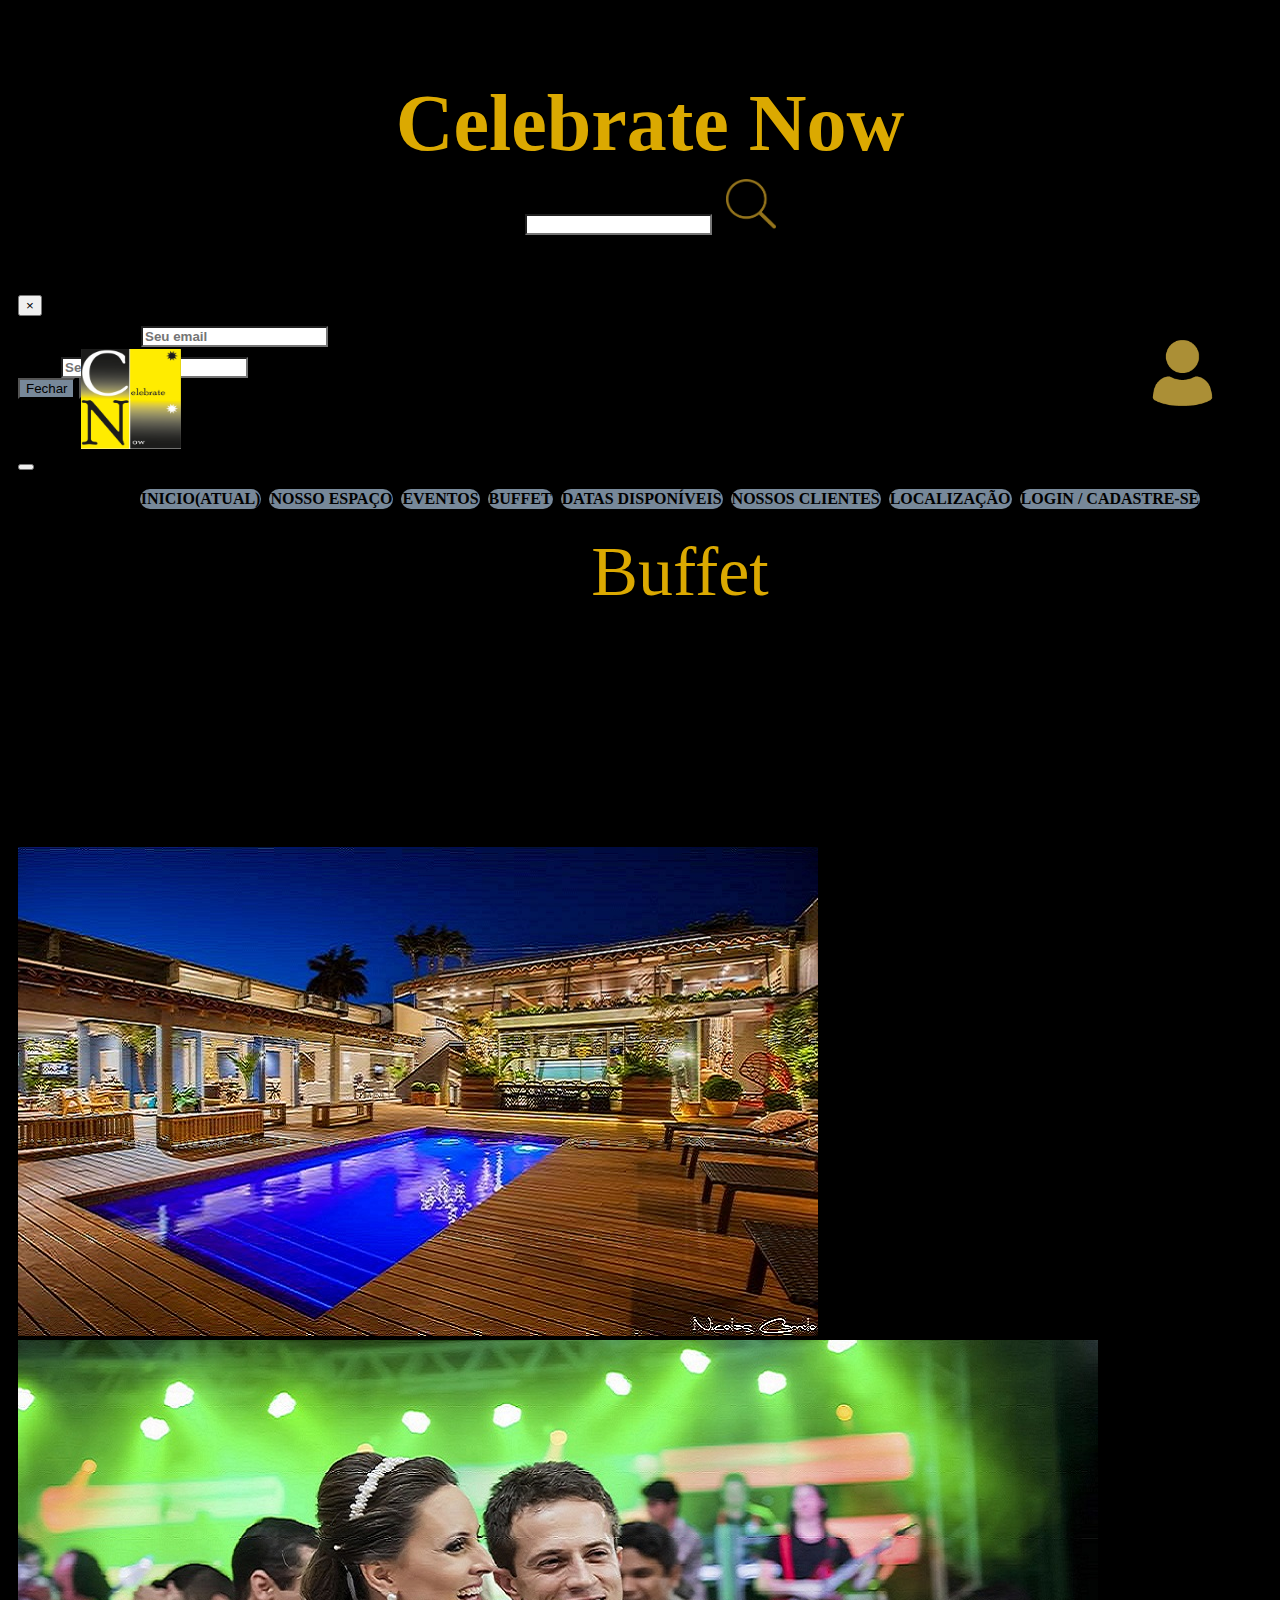
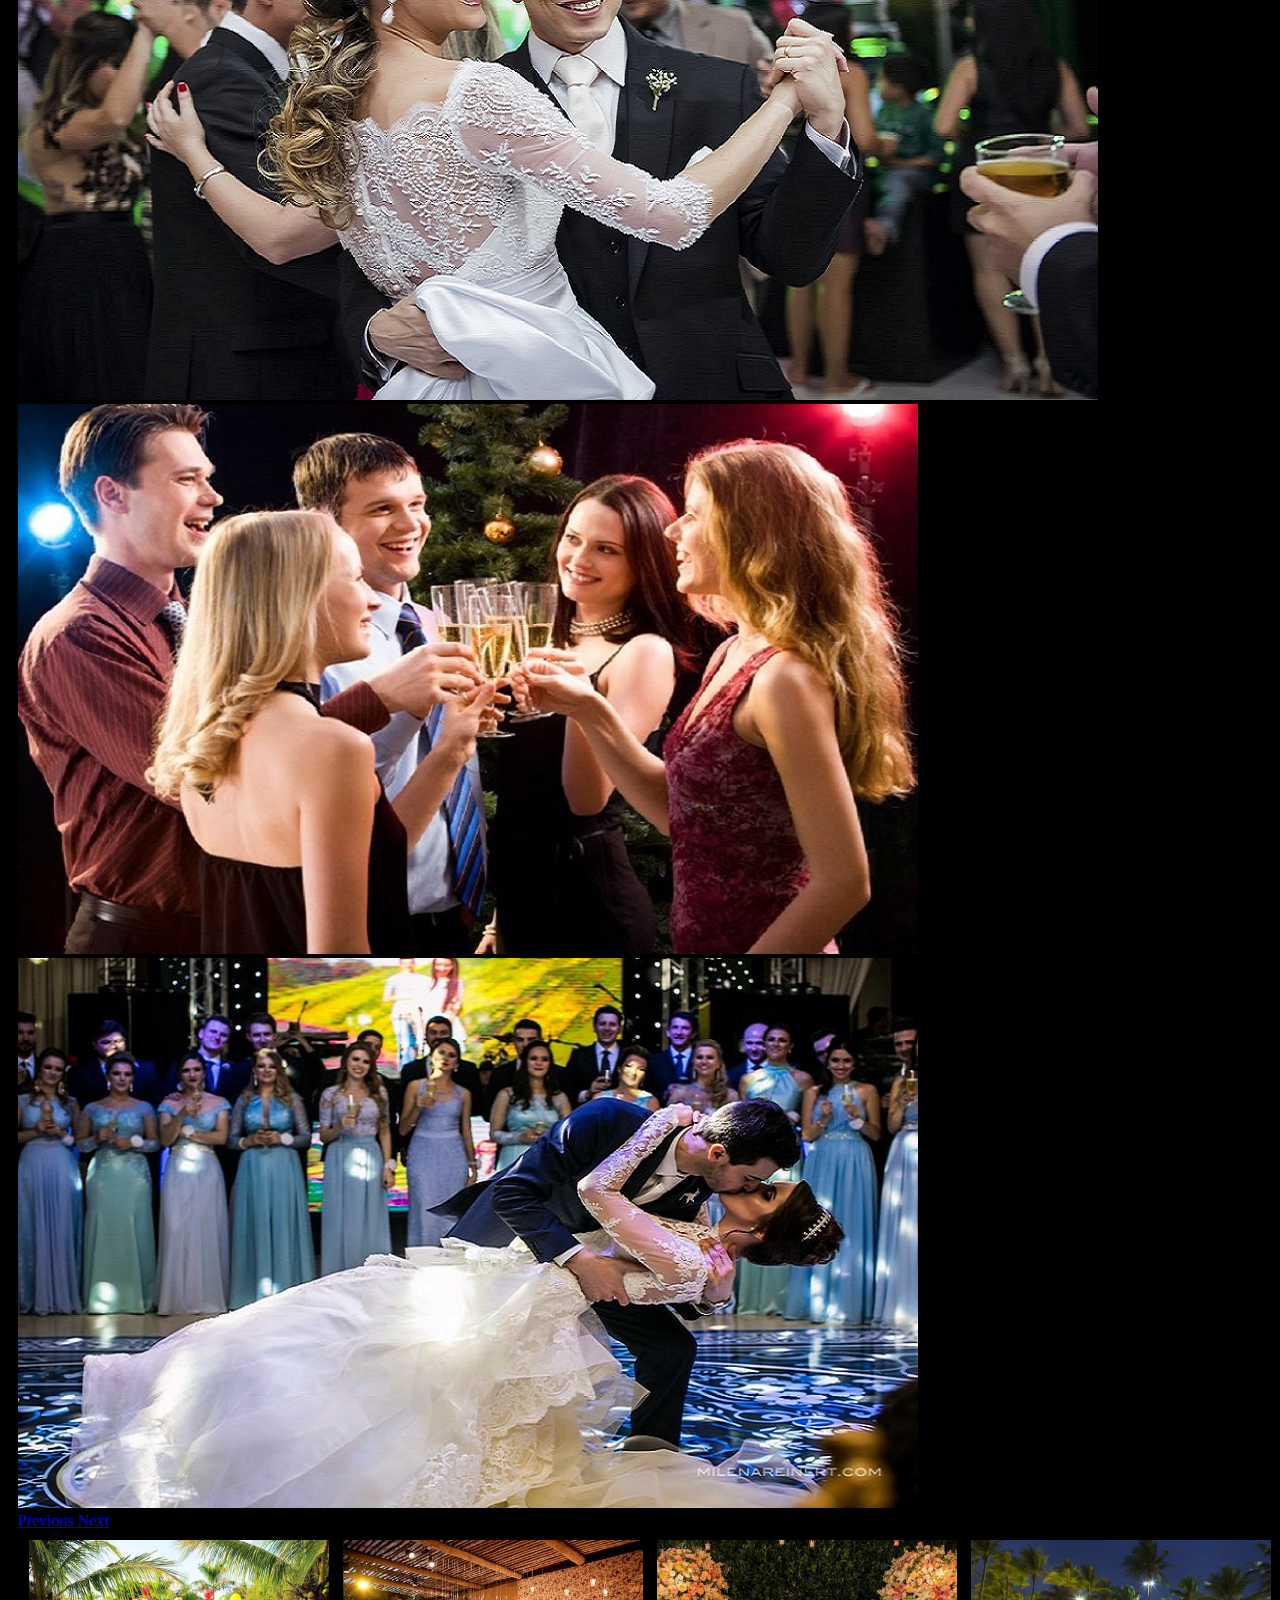
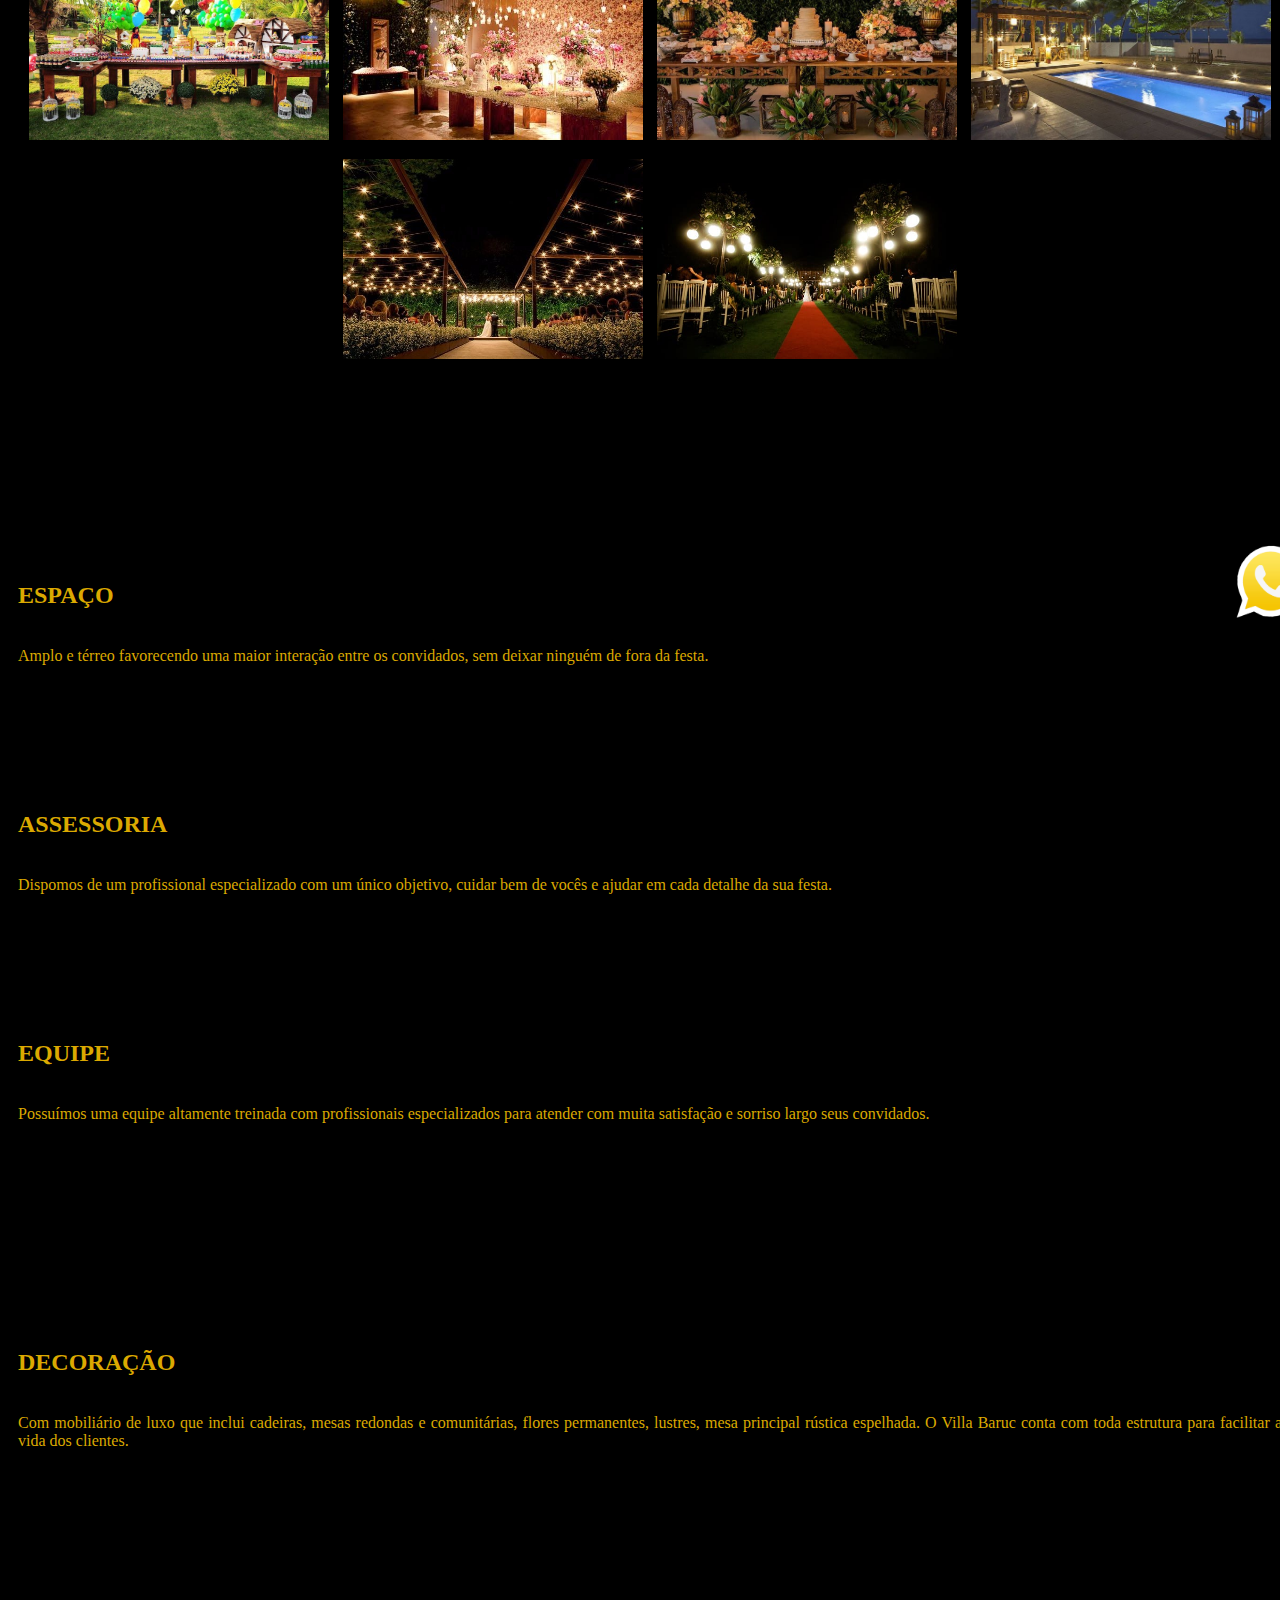
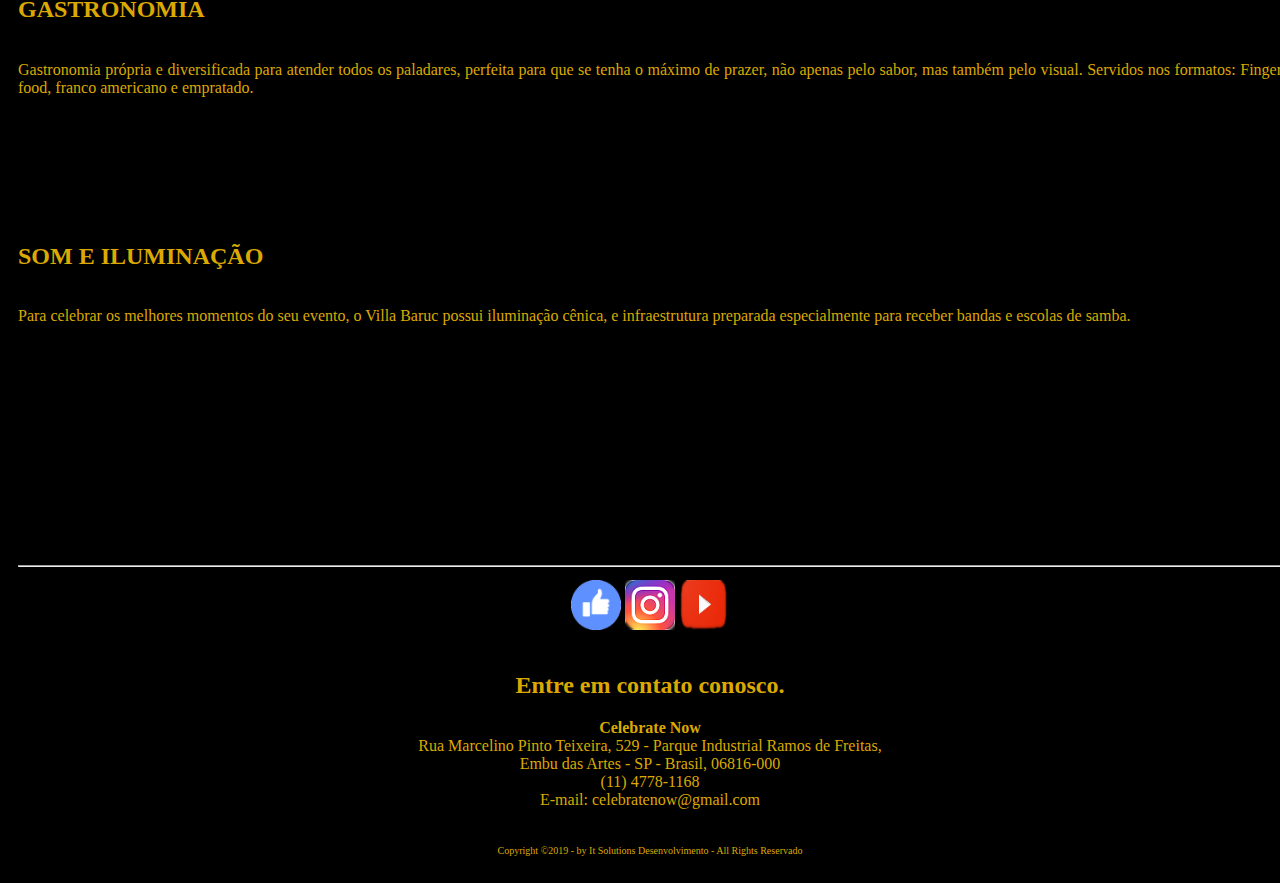
==== buffet.html @ b030ec16 "Initial commit" ====
<!DOCTYPE html>
<html lang="pt-br">
  <head>
    <!-- Required meta tags -->
    <meta charset="utf-8">
    <meta name="viewport" content="width=device-width, initial-scale=1, shrink-to-fit=no">

      <!-- Bootstrap CSS -->
	  <link rel="stylesheet" href="https://stackpath.bootstrapcdn.com/bootstrap/4.1.3/css/bootstrap.min.css" integrity="sha384-MCw98/SFnGE8fJT3GXwEOngsV7Zt27NXFoaoApmYm81iuXoPkFOJwJ8ERdknLPMO" crossorigin="anonymous">

    <head>
		<meta charset="utf-8">
		<title>Celebrate Now</title>
		<link rel="stylesheet" type="text/css" href="css/arquivo.css">
		<script type="js/carrosel.js"></script>
	    <!-- Optional JavaScript -->
    <!-- jQuery first, then Popper.js, then Bootstrap JS -->
    <script src="https://code.jquery.com/jquery-3.4.1.slim.min.js" integrity="sha384-J6qa4849blE2+poT4WnyKhv5vZF5SrPo0iEjwBvKU7imGFAV0wwj1yYfoRSJoZ+n" crossorigin="anonymous"></script>
    <script src="https://cdn.jsdelivr.net/npm/popper.js@1.16.0/dist/umd/popper.min.js" integrity="sha384-Q6E9RHvbIyZFJoft+2mJbHaEWldlvI9IOYy5n3zV9zzTtmI3UksdQRVvoxMfooAo" crossorigin="anonymous"></script>
    <script src="https://stackpath.bootstrapcdn.com/bootstrap/4.4.1/js/bootstrap.min.js" integrity="sha384-wfSDF2E50Y2D1uUdj0O3uMBJnjuUD4Ih7YwaYd1iqfktj0Uod8GCExl3Og8ifwB6" crossorigin="anonymous"></script>

    <body> 
		<div id="interface">
		<header class="cabecalho">
		<div class="pesq" align="center">
			<h1>Celebrate Now</h1>
			
			
				<label align="center"><input type="text" id="User" name="Name" /></label>
				<img src="imagem/Lupa2.png">
			

		</div>
		<!--div class="login">
			<label   class="btn" data-toggle="modal" data-target="#MyModal">
				Login/Cadastre-se
			</label>
		</div-->
		<div class="modal fade" id="MyModal" tabindex="-1" role="dialog" aria-labelledby="ModCenter" aria-hidden="true">
			<div class="modal-dialog modal-dialog-centered" role="document">
				<div class="modal-content">
					<div class="modal-header">
						<h5 class="modal-title" id="ModCenter">Login</h5>
						<button type="button" class="close" data-dismiss="modal" aria-label="Fechar">
							<span aria-hidden="true">&times;</span>
						</button>
					</div>
						<div class="modal-body">
							<form>
								<div class="form-group">
									<label>Endereço de email</label>
									<input type="email" class="form-control" placeholder="Seu email">
								</div>
								<div class="form-group">
									<label>Senha</label>
									<input type="password" class="form-control" placeholder="Senha">
								</div>
							</form>
						</div>
					  <div class="modal-footer">
							<button type="button" class="btn btn1" data-dismiss="modal">Fechar</button>
							<button type="button" class="btn btn2">Confirmar</button>
					</div>
				</div>
			</div>
		</div>
		<img class="icone" src="imagem/login.png" data-toggle="modal" data-target="#MyModal">
		</header><br>
		<div id="imgtopesquer">
			 <a href="index.html">
				<img src="imagem/logo.png">
			</a>
		</div>			
		<nav id="menu">
			<nav class="navbar navbar-expand-lg navbar-dark bg-dark">
		      <button class="navbar-toggler" type="button" data-toggle="collapse" data-target="#navbarsExample08" aria-controls="navbarsExample08" aria-expanded="false" aria-label="Toggle navigation">
		        <span class="navbar-toggler-icon"></span>
		      </button>

		      <div class="collapse navbar-collapse justify-content-md-center" id="navbarsExample08">
		        <ul class="navbar-nav">
		          <li class="nav-item active">
		            <a class="nav-link" href="index.html">Inicio<span class="sr-only">(atual)</span></a>
		          </li>
		          <li class="nav-item">
		            <a class="nav-link" href="nosso-espaco.html">Nosso Espaço</a>
		          </li>
		           <li class="nav-item">
		            <a class="nav-link" href="eventos.html">Eventos</a>
		          </li>
		           <li class="nav-item">
		            <a class="nav-link" href="buffet.html">Buffet</a>
		          </li>
		           <li class="nav-item">
		            <a class="nav-link" href="data.html">datas disponíveis</a>
		          </li>
		           <li class="nav-item">
		            <a class="nav-link" href="fornecedor.html">Nossos Clientes</a>
		          </li>
		           <li class="nav-item">
		            <a class="nav-link" href="localiza.html">localização</a>
		          </li>	
		          <li class="nav-item">
		            <a class="nav-link" data-toggle="modal" data-target="#MyModal">Login / Cadastre-se</a>
		          </li>		                 
		        </ul>
		      </div>
		    </nav>			
		</nav>

		<div class="mapa" align="center">
			<p>Buffet</p><br><br>
		</div>

			<div id="carouselExampleIndicators" class="carousel slide" data-ride="carousel">
		  <ol class="carousel-indicators">
		    <li data-target="#carouselExampleIndicators" data-slide-to="0" class="active"></li>
		    <li data-target="#carouselExampleIndicators" data-slide-to="1"></li>
		    <li data-target="#carouselExampleIndicators" data-slide-to="2"></li>
		    <li data-target="#carouselExampleIndicators" data-slide-to="3"></li>
		  </ol>
		  <div class="carousel-inner">
		    <div class="carousel-item active">
		      <img src="imagem/evento8.jpg"class="d-block w-100" alt="...">
		    </div>
		    <div class="carousel-item">
		      <img src="imagem/evento11.jpg" class="d-block w-100" alt="...">
		    </div>
		    <div class="carousel-item">
		      <img src="imagem/evento12.jpg" class="d-block w-100" alt="...">
		    </div>
		    <div class="carousel-item">
		      <img src="imagem/evento13.jpg" class="d-block w-100" alt="...">
		    </div>
		  </div>
		  <a class="carousel-control-prev" href="#carouselExampleIndicators" role="button" data-slide="prev">
		    <span class="carousel-control-prev-icon" aria-hidden="true"></span>
		    <span class="sr-only">Previous</span>
		  </a>
		  <a class="carousel-control-next" href="#carouselExampleIndicators" role="button" data-slide="next">
		    <span class="carousel-control-next-icon" aria-hidden="true"></span>
		    <span class="sr-only">Next</span>
		  </a>
		</div>			

		<div class="imagem" align="center">
			<img src="imagem/evento5.jpg">
			<img src="imagem/evento6.jpg">
			<img src="imagem/evento7.jpg">
			<img src="imagem/evento9.jpg">
			<img src="imagem/evento14.jpg">
			<img src="imagem/evento15.jpg">
			
		</div>
		
		<div class="container" align="center">
	    <!-- Example row of columns -->
			<div class="btn btn-secondary" >
					<a href="Simular Orçamento.html">Solicitar Orçamento</a>
			</div>
			<a href="https://web.whatsapp.com/"target=_blank>
				<img class="zap"src="imagem/iconezap.png"> 
			</a>   	    

			    <div class="row">
			      <div class="col-md-4">
			        <h2>ESPAÇO</h2><br>
			        Amplo e térreo favorecendo uma maior interação entre os convidados, sem deixar ninguém de fora da festa.
			        <p><a class="btn btn-secondary" href="#" role="button">Ver Detalhes  &raquo;</a></p>
			      </div>
			      <div class="col-md-4">
			        <h2>ASSESSORIA</h2><br>
			        Dispomos de um profissional especializado com um único objetivo, cuidar bem de vocês e ajudar em cada detalhe da sua festa.
			        <p><a class="btn btn-secondary" href="#" role="button">Ver Detalhes &raquo;</a></p>
			      </div>
			      <div class="col-md-4">
			        <h2>EQUIPE</h2><br>
			        Possuímos uma equipe altamente treinada com profissionais especializados para atender com muita satisfação e sorriso largo seus convidados.
			        <p><a class="btn btn-secondary" href="#" role="button">Ver Detalhes &raquo;</a></p>
			      </div>	     
			     </div>
			     <div>			      
			      </div>  		
		  		<!-- Example row of columns -->			  
				<div class="row">
			      <div class="col-md-4">
			        <h2>DECORAÇÃO</h2><br>
			        Com mobiliário de luxo que inclui cadeiras, mesas redondas e comunitárias, flores permanentes, lustres, mesa principal rústica espelhada. O Villa Baruc conta com toda estrutura para facilitar a vida dos clientes. 
			        <p><a class="btn btn-secondary" href="#" role="button">Ver Detalhes  &raquo;</a></p>
			      </div>
			      <div class="col-md-4">
			        <h2>GASTRONOMIA</h2><br>
			        Gastronomia própria e diversificada para atender todos os paladares, perfeita para que se tenha o máximo de prazer, não apenas pelo sabor, mas também pelo visual. Servidos nos formatos:  Finger food, franco americano e empratado.
			        <p><a class="btn btn-secondary" href="#" role="button">Ver Detalhes &raquo;</a></p>
			      </div>
			      <div class="col-md-4">
			        <h2>SOM E ILUMINAÇÃO</h2><br>
			        Para celebrar os melhores momentos do seu evento, o Villa Baruc possui iluminação cênica, e infraestrutura preparada especialmente para receber bandas e escolas de samba.<br><br>
			        <p><a class="btn btn-secondary" href="#" role="button">Ver Detalhes &raquo;</a></p>
			      </div>	     
			     </div>
			     <div>			      
			 </div>
  		</div> <!-- /container -->
		<br><br><br><br>
		<hr>
		<footer class="rodape" >				
			<a href="https://www.facebook.com/"target=_blank><img src="imagem/iconeface.png"></a>
			
			<a href="https://www.instagram.com/"target=_blank> <img src="imagem/instaico.png"></a> 
			
			<a href="https://www.youtube.com/"target=_blank><img src="imagem/iconeyou.png"></a>
			<div class="final"align="center"><br>
				<h2>Entre em contato conosco.</h2>
				<strong>Celebrate Now</strong><br>
				Rua Marcelino Pinto Teixeira, 529 - Parque Industrial Ramos de Freitas, <br>Embu das Artes - SP - Brasil, 06816-000
				<br>(11) 4778-1168<br>
				E-mail: celebratenow@gmail.com
			</div>
			<br><br>
			<div class="copy">
				Copyright &copy;2019 - by It Solutions Desenvolvimento - All Rights Reservado
			</div>
		</footer>	
	</body>
</html>
---- css/arquivo.css ----
body {
		 background-color: #000000;	

}
/**Formataçãod da largura do corpo*/
div#interface {
	width: 100%;
	height:100%;
	background-color: #000000;
	margin: -20px auto 0px auto;
	box-shadow: 0px 0px 10px rgba(0,0,0,.5);
	padding: 10px;/*Valores iguais coloca-se apenas uma vez*/
}

div#imgtopesquer img{
	width: 100px; /*largura*/
	height: 100px;/*altura	*/
	margin-top: -350px;	
	margin-left:  5%;
}

@media (max-width: 800px){
	div#imgtopesquer{
	display: none;
	}
}
@media (max-width: 800px){
.cabecalho img.icone{
	display: none;
	}
}
div.lupa img{
	margin-right: -200px;
	margin-top: 100px;
	width: 50px;
	height: 50px;
}
.pesq label{
	margin-top: 20px;
	margin-right: -180px;
	padding: 0,0,20,0;
}
.login label{
	
	margin-top:-80px;
	margin-left: 87%;	
	text-decoration:none;
	color:#ffffff;	
	font-size: 15px;
	font-weight: bold;
}
.login label:hover{
	
	color: #DBA901;
	text-decoration:none;
}

.modal-footer button.btn1{
	background-color: #778899;
	color: #000000;
}
.modal-footer button.btn2{
	background-color:#778899;
	color: #000000;
}
.modal-footer button.btn1:hover{
	background-color: red;
	transition: background-color 1s;
	color: #ffffff;
}
.modal-footer button.btn2:hover{
	background-color:#DBA901;
	transition: background-color 1s;
	color: #ffffff;
}
/*ajuste da imagem na direita*/
.cabecalho img.icone {
	width: 80px; /*largura*/
	height: 80px;/*altura*/	
	margin-left: 89%;
	margin-top:-240px;
}
.cabecalho h1 {
	font-family:  'Edwardian Script ITC';
	font-size: 80px;
	font-weight: bold;
	color:#DBA901;
	text-shadow: 1px 1px 1px rgba(0,0,0,.6);	
	margin-bottom: 10px; 
	text-align: center;
	margin-top: 80px;
}

.cabecalho img{
	width: 50px; /*largura*/
	height: 50px;
	margin-left: 90px;
	background-color: #000000;
}
.cabecalho input{
	margin-top:10px;
	background-color: #ffffff;
	font-weight: bold;
	color: #000000;	
	text-decoration:none;
	margin-right: 100px;
}
.mapa iframe{
	width:100%;
	height:600px;
	border:10;
}

.mapa p{
	font-family:  'Edwardian Script ITC';
	width:100%;
	font-size: 70px;
	margin-top: 60px;
	color:#DBA901;
	text-align: center;
	margin-top: 10px;
	
}
img.zap{
	width: 80px;
	height:80px;
	margin-top: 60px;
	float: right;
	margin-right: -28px;
}
nav#menu ul {
	list-style: none;
	font-weight: bold;
	text-transform: uppercase;	
	top:280px;
	text-align: center;		
/*left->esquerda// right direita*/
}
nav#menu div li {	
	display: inline-block;
	background-color: #778899;
	padding: 1px;
	margin: 2px;
	transition: background-color 1s;
	border-radius: 10px;
	text-decoration:none;
}
nav#menu li:hover {
	background-color: #DBA901;
}

nav#menu h1{
	display: none;
}

nav#menu a {
	color:#000000;
	text-decoration: none;
}
nav#menu a:hover{
	color: #ffffff;
	text-decoration: none;
}
div p{
	height: 100px;
	width: 320px;
	text-indent: 50px;
	text-align: justify;
	padding: 5px
}


 div.container div.row {
 	margin-top: 100px;	
	text-align: justify;
	color:#DBA901;	
}

div.container div.btn{	
	transition: background-color 1s;
	border-radius: 10px;
	text-decoration:none;
	margin-top: 80px;
	color:#000000;
	text-align: center;
	
	font-size: 30px;
	font-weight: bold;
}
/*configuração do botão*/
div.container div.btn a{
	color: #000000;
}
div.container div.btn a:hover{
	color: #ffffff;
	text-decoration:none;
}
div.container div.btn:hover{
	background-color: #DBA901;
	text-decoration:none;
	color: #ffffff;	
	transition: background-color 1s;
}
/*configuração dos texto*/
p a.btn{
	margin-top: 60px;
	color:#000000;
	margin-left: -50px;
	font-weight: bold;
}
p a.btn:hover{
	background-color: #DBA901
}
/*icones redes sociais*/
footer.rodape  {		
	
	text-align: center;	
	font-style: arial;
	color: #DBA901;
	padding: 5px;
}
footer.final  h2, strong{
	
	font-style: arial;
	color: #DBA901;
	text-align: center;	
	padding: 5px;

}
.copy{
	font-style: arial;
	font-size: 10px;
	color: #DBA901;
	text-align: center;	
}
footer img{
	width: 50px;
	height: 50px;
}
.imagem img{
	width: 300px;
	height: 200px;
	padding: 5px;
	margin-top: 5px;
	
}
.imagem img:hover{
	-webkit-transform: scale(1.8);
    -ms-transform: scale(1.8);
        transform: scale(1.8);
	
}
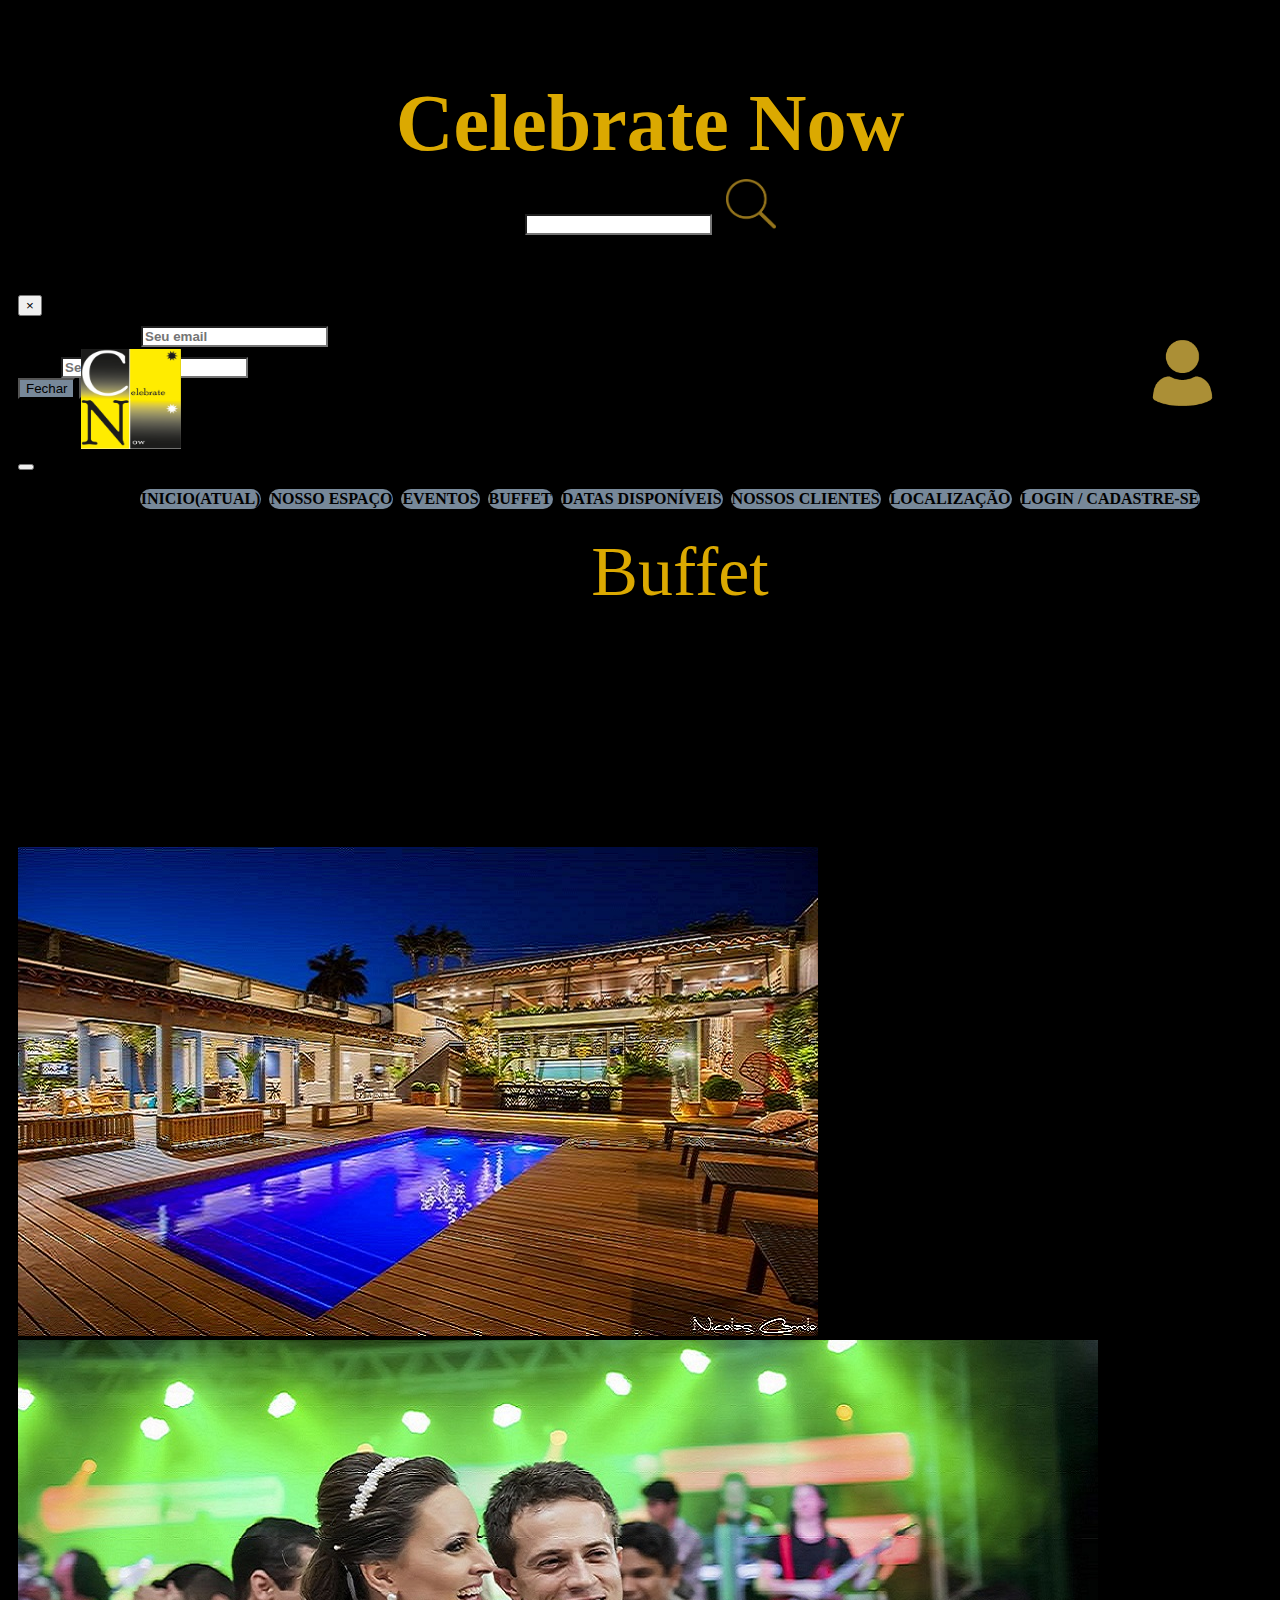
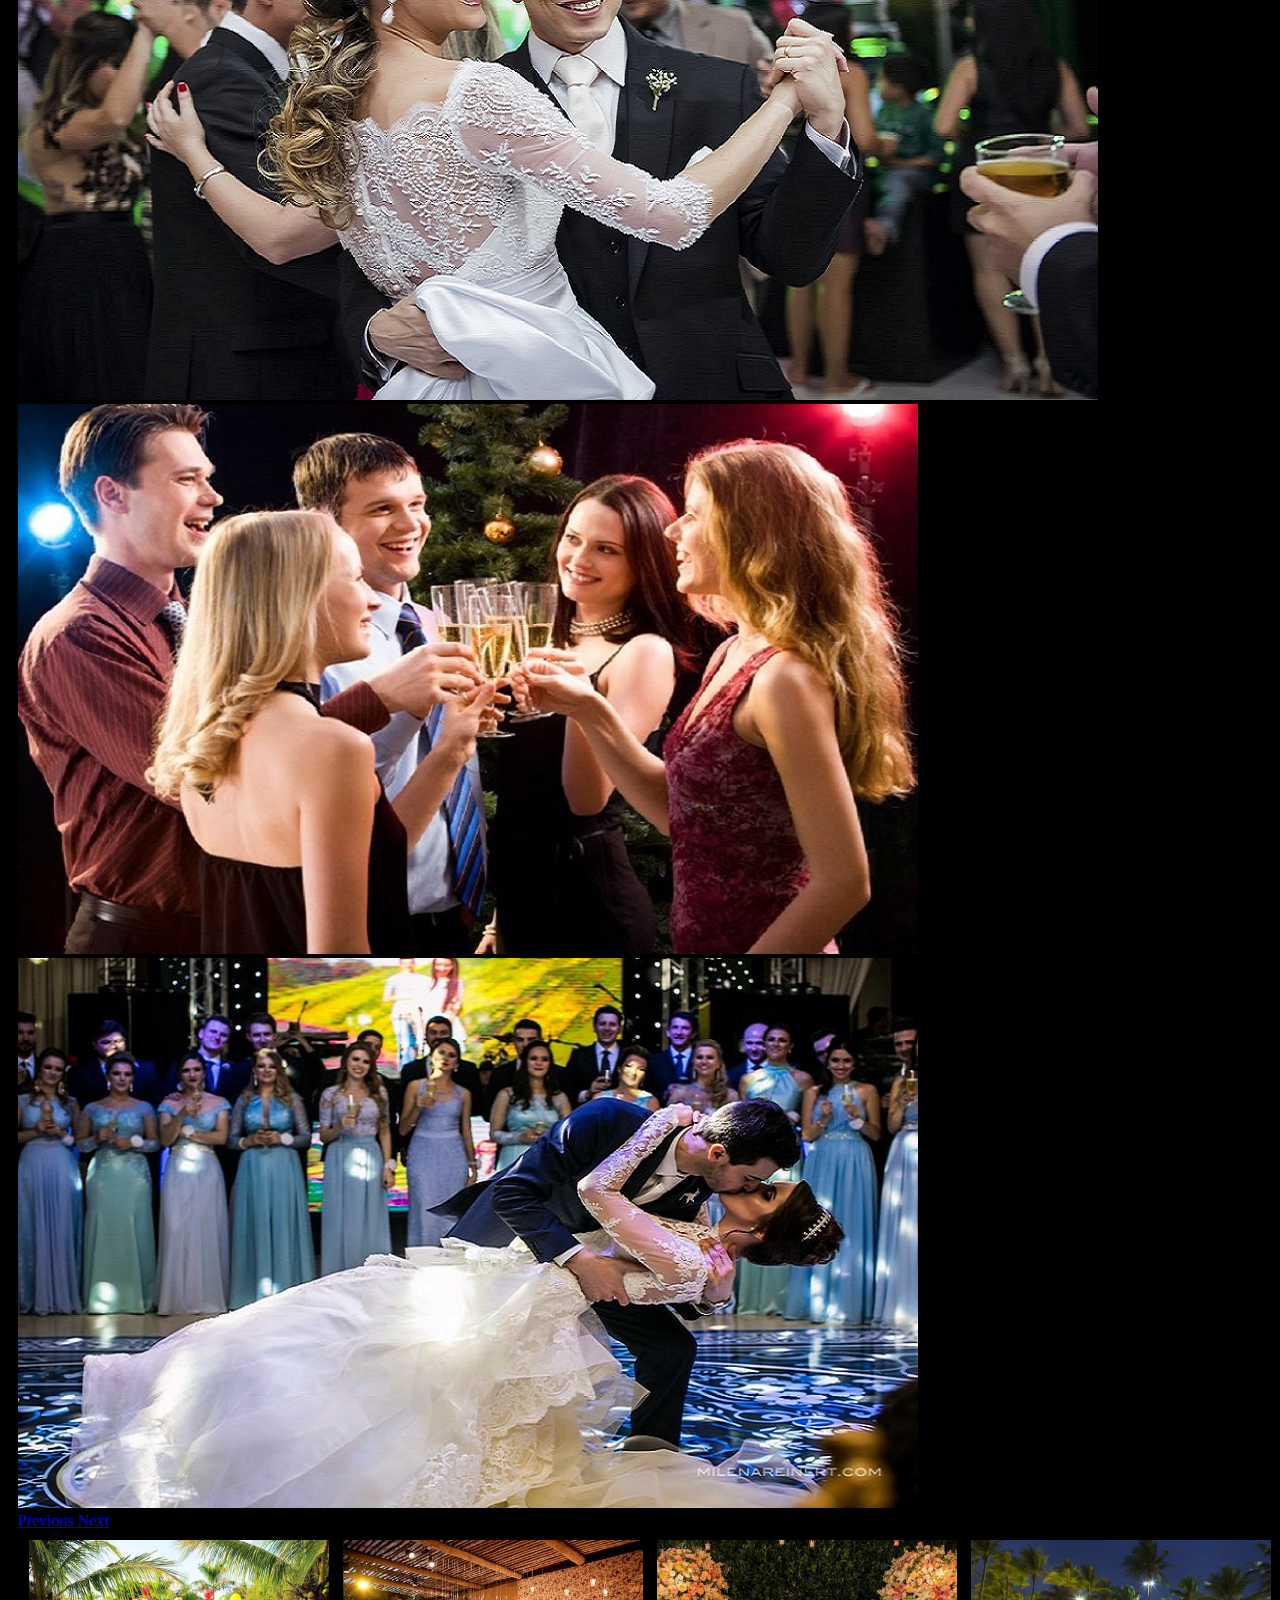
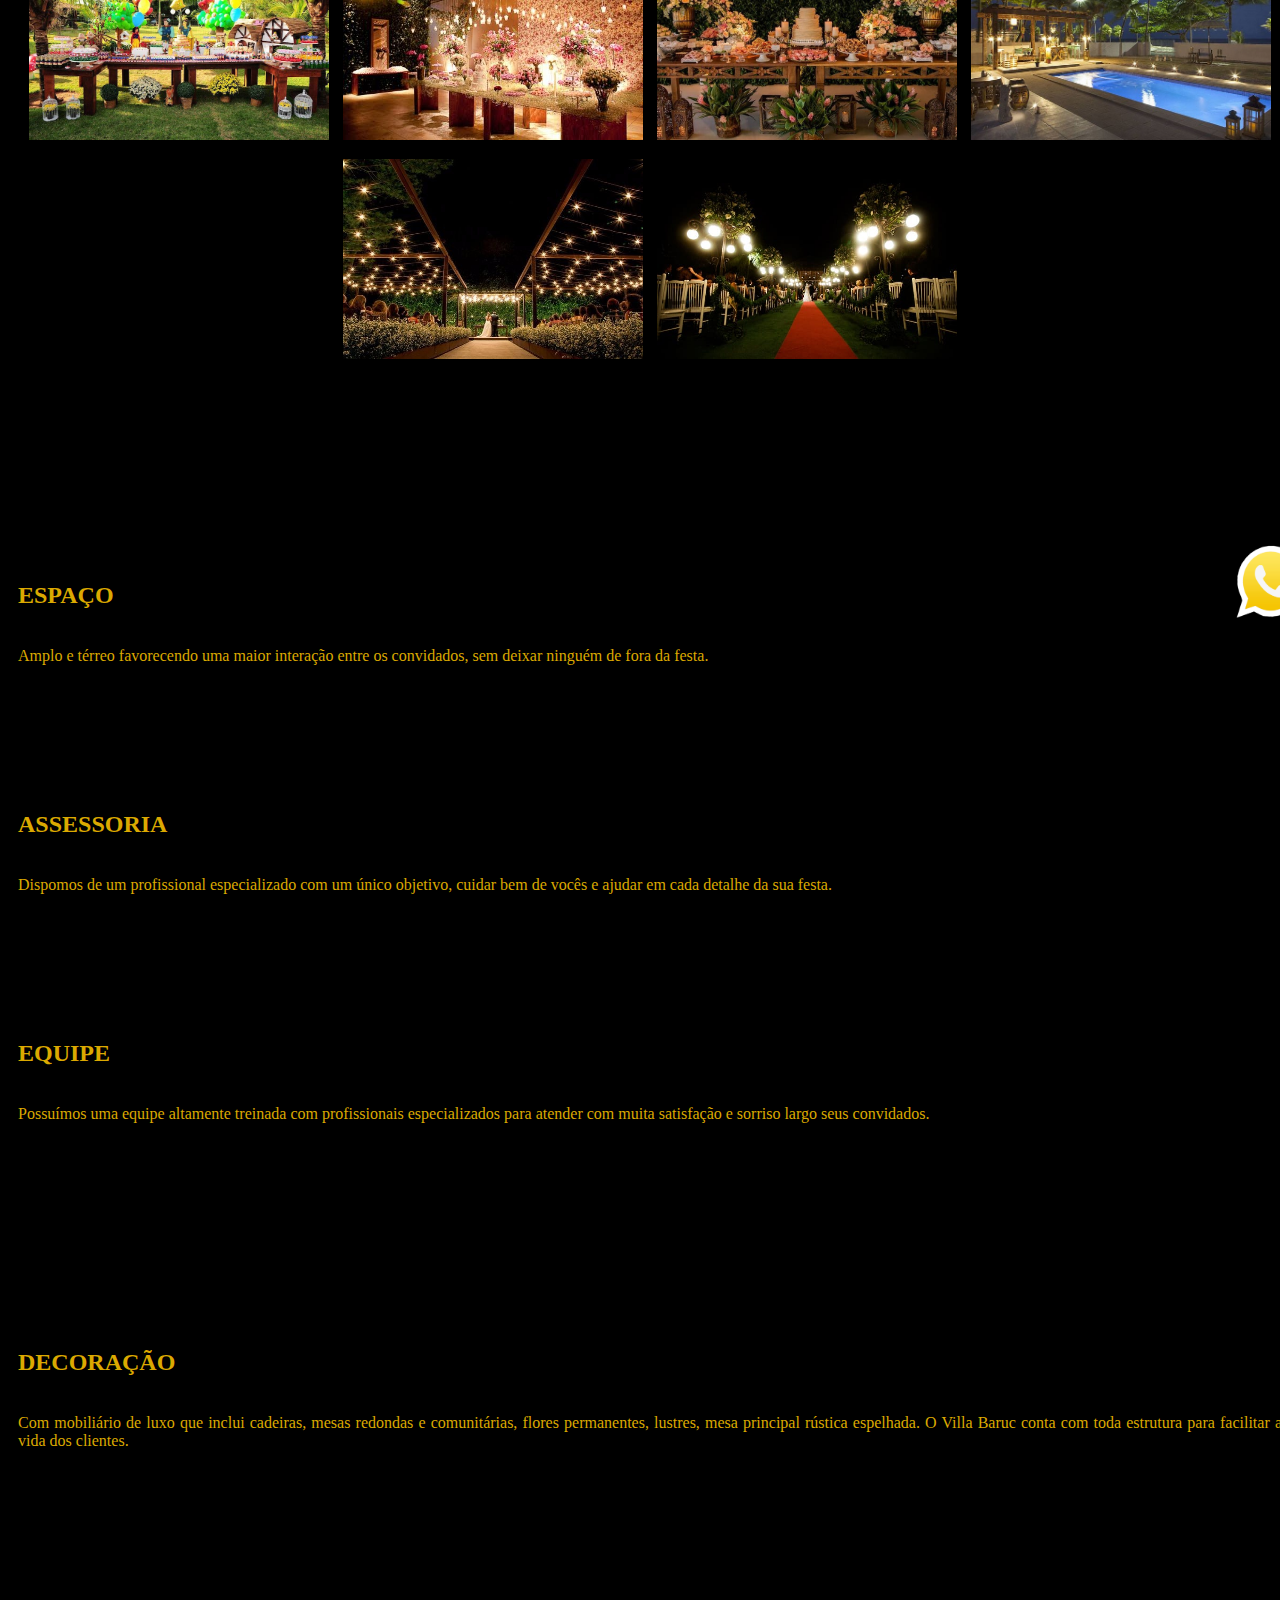
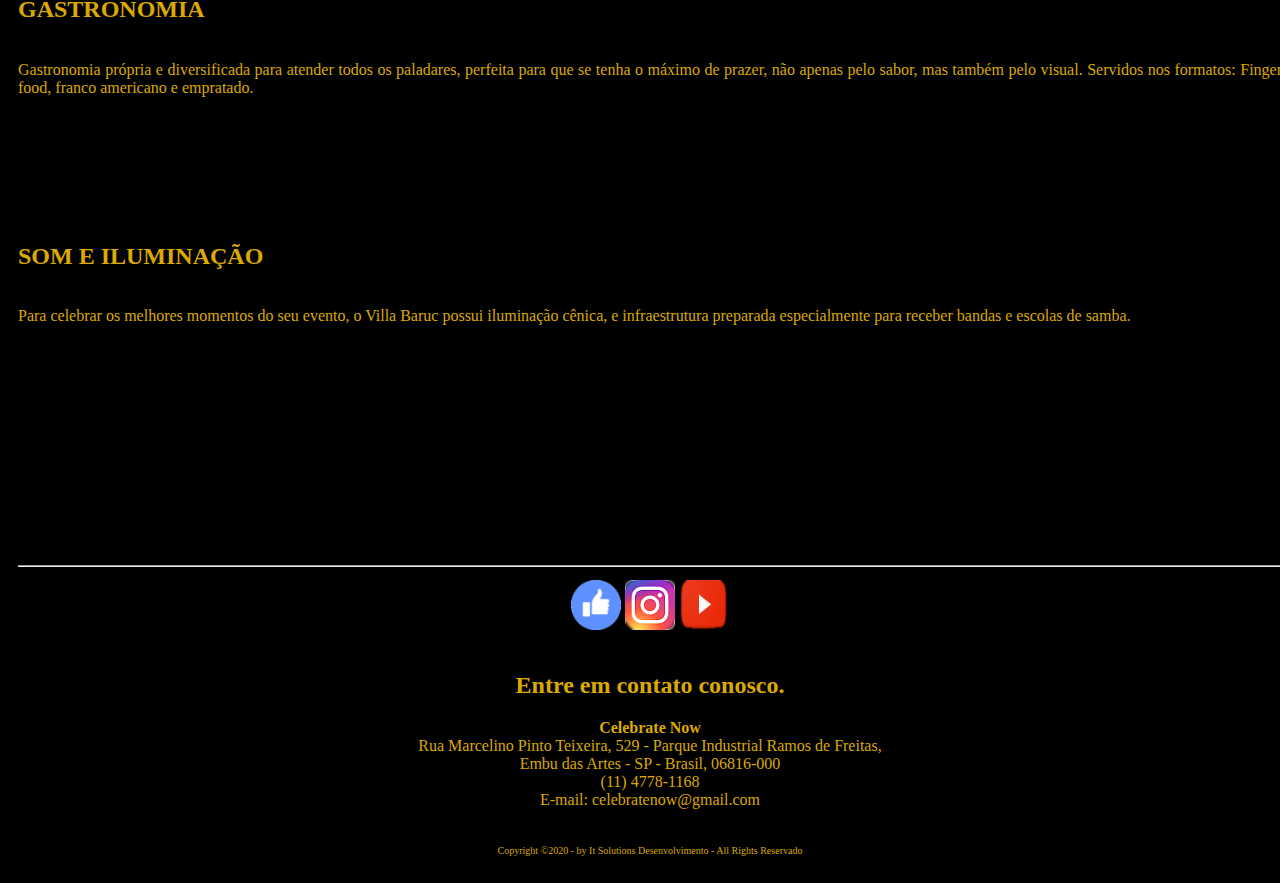
==== commit 140011b8: "Atualização ano" ====
--- a/buffet.html
+++ b/buffet.html
@@ -219,7 +219,7 @@
 			</div>
 			<br><br>
 			<div class="copy">
-				Copyright &copy;2019 - by It Solutions Desenvolvimento - All Rights Reservado
+				Copyright &copy;2020 - by It Solutions Desenvolvimento - All Rights Reservado
 			</div>
 		</footer>	
 	</body>
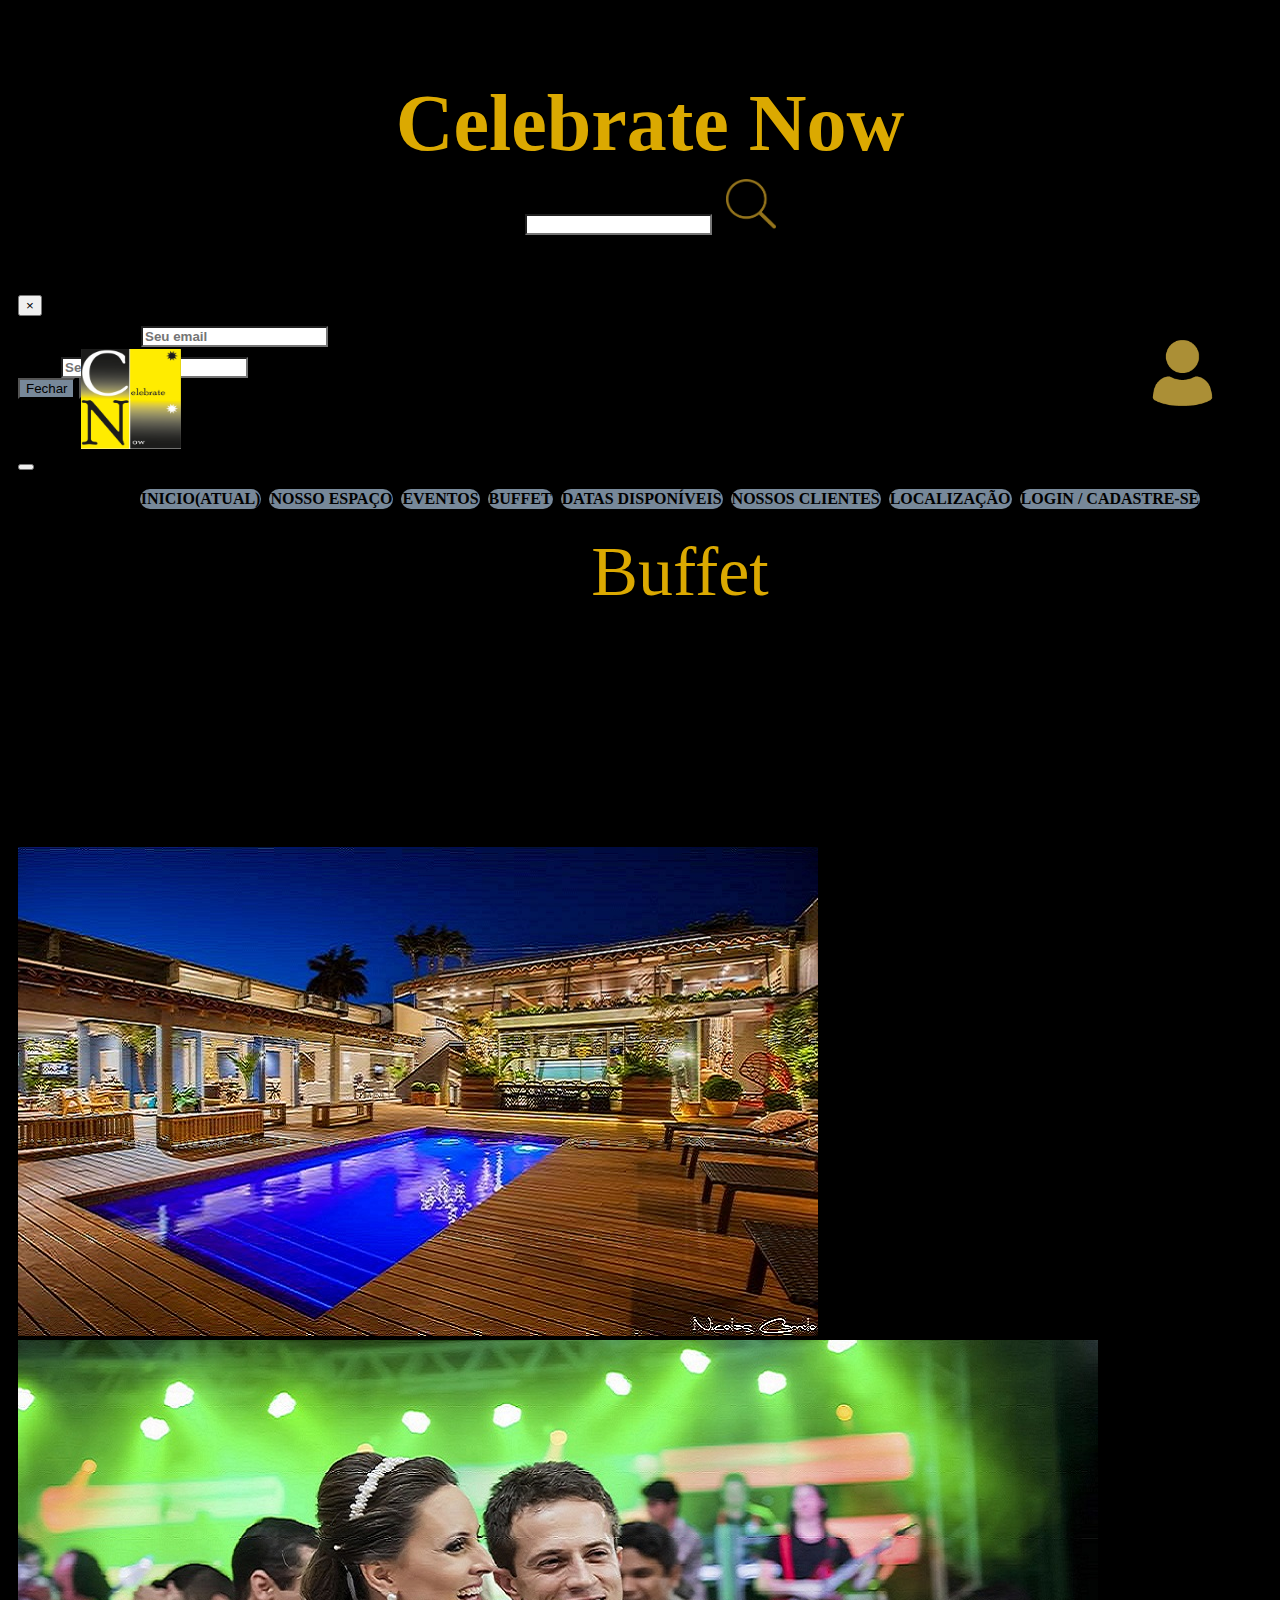
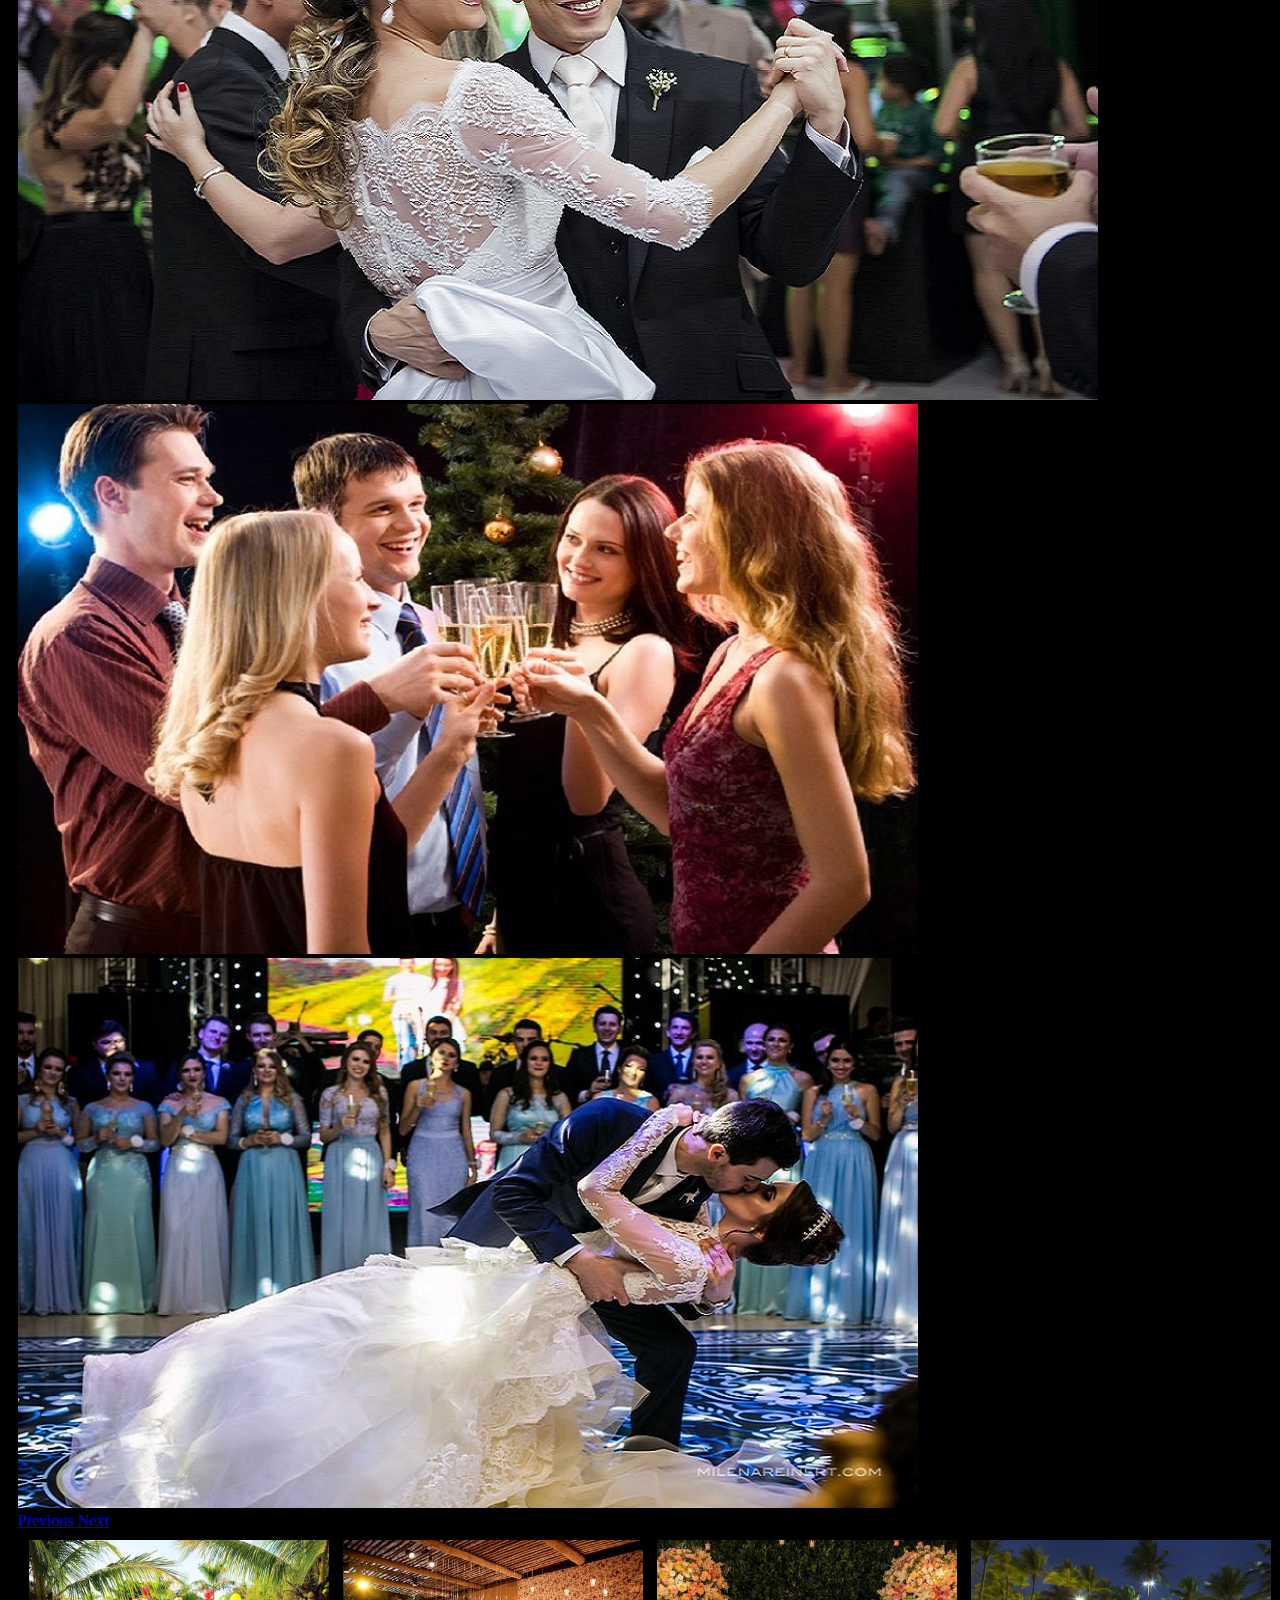
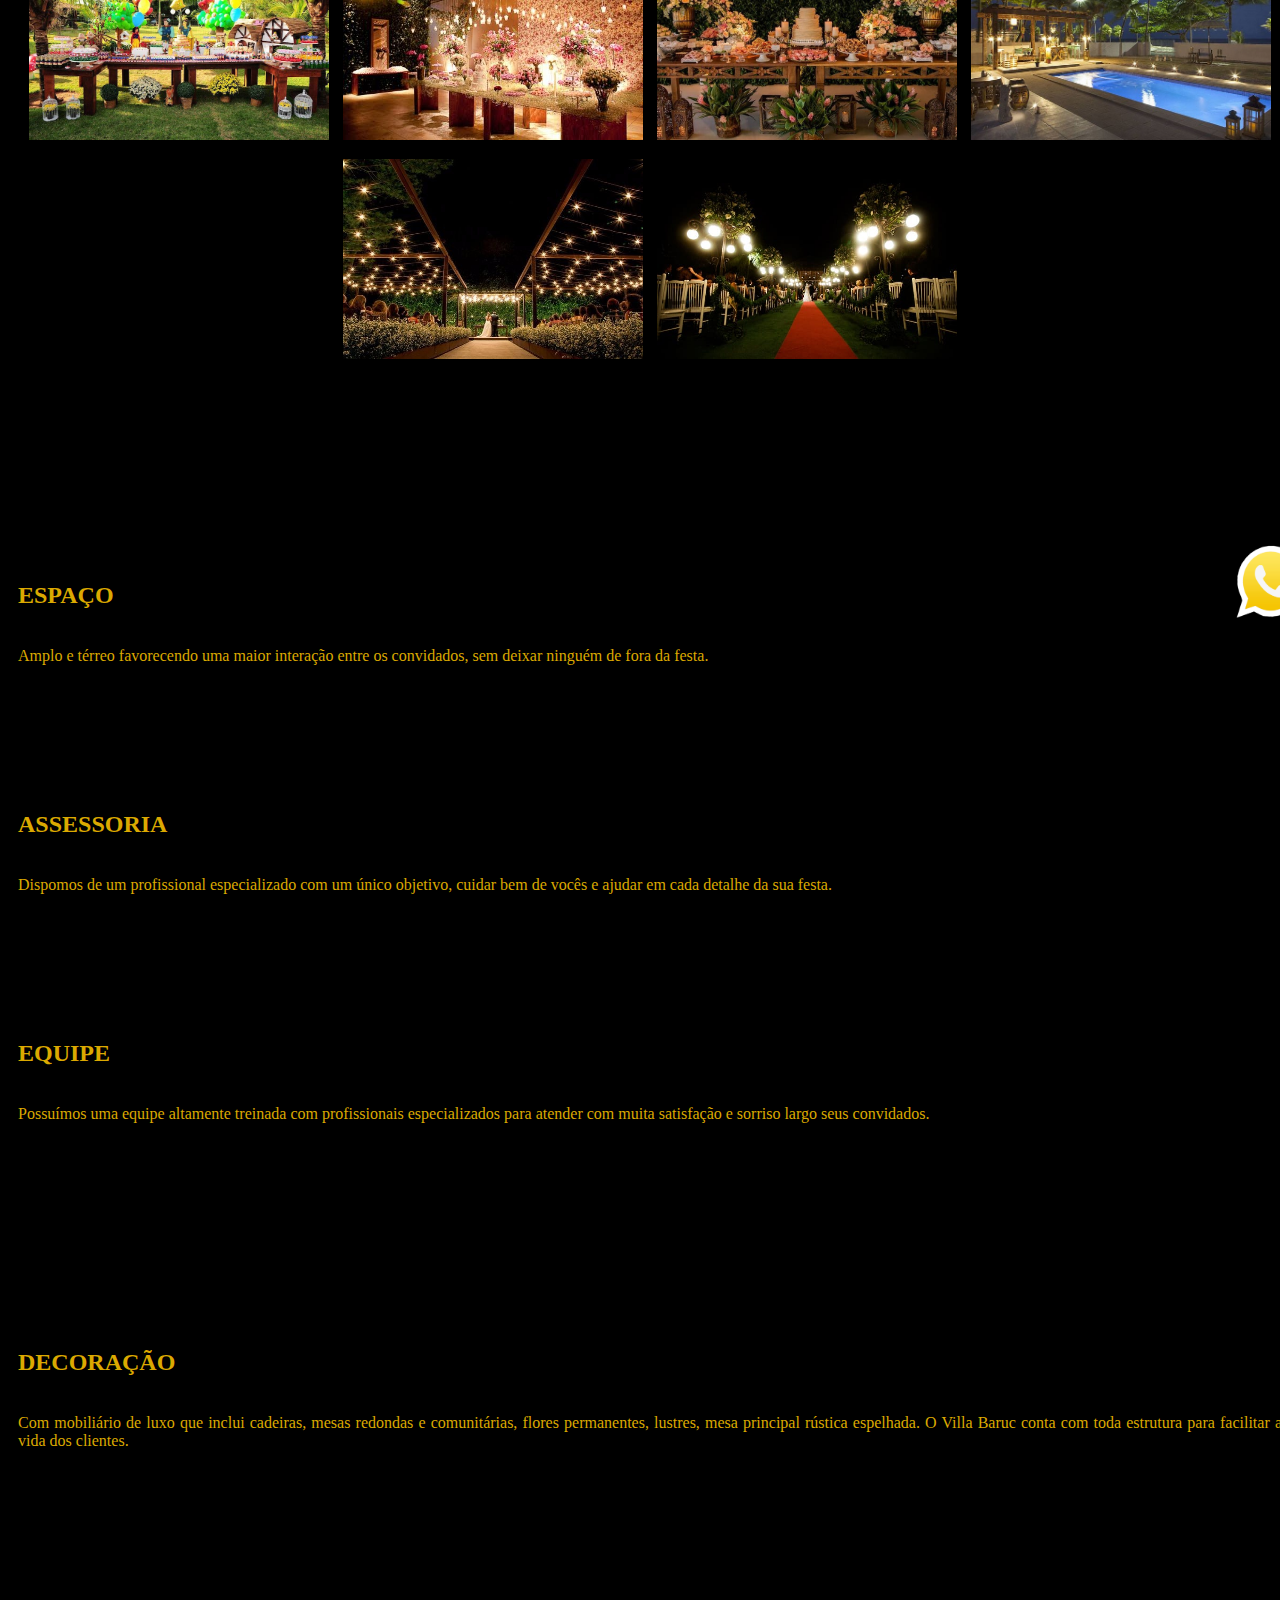
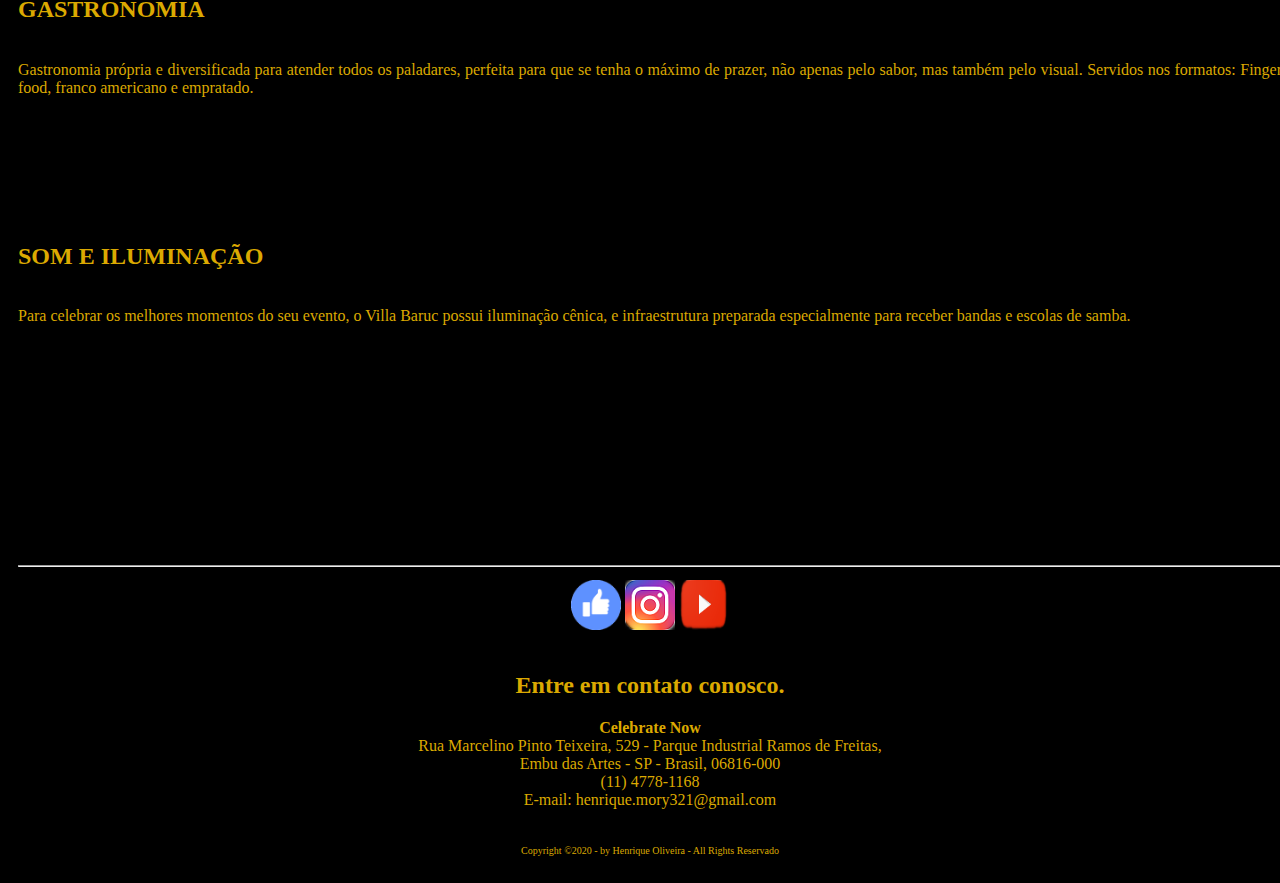
==== commit 15fa8ac4: "Atualização de Footer" ====
--- a/buffet.html
+++ b/buffet.html
@@ -215,11 +215,11 @@
 				<strong>Celebrate Now</strong><br>
 				Rua Marcelino Pinto Teixeira, 529 - Parque Industrial Ramos de Freitas, <br>Embu das Artes - SP - Brasil, 06816-000
 				<br>(11) 4778-1168<br>
-				E-mail: celebratenow@gmail.com
+				E-mail: henrique.mory321@gmail.com
 			</div>
 			<br><br>
 			<div class="copy">
-				Copyright &copy;2020 - by It Solutions Desenvolvimento - All Rights Reservado
+				Copyright &copy;2020 - by Henrique Oliveira - All Rights Reservado
 			</div>
 		</footer>	
 	</body>
